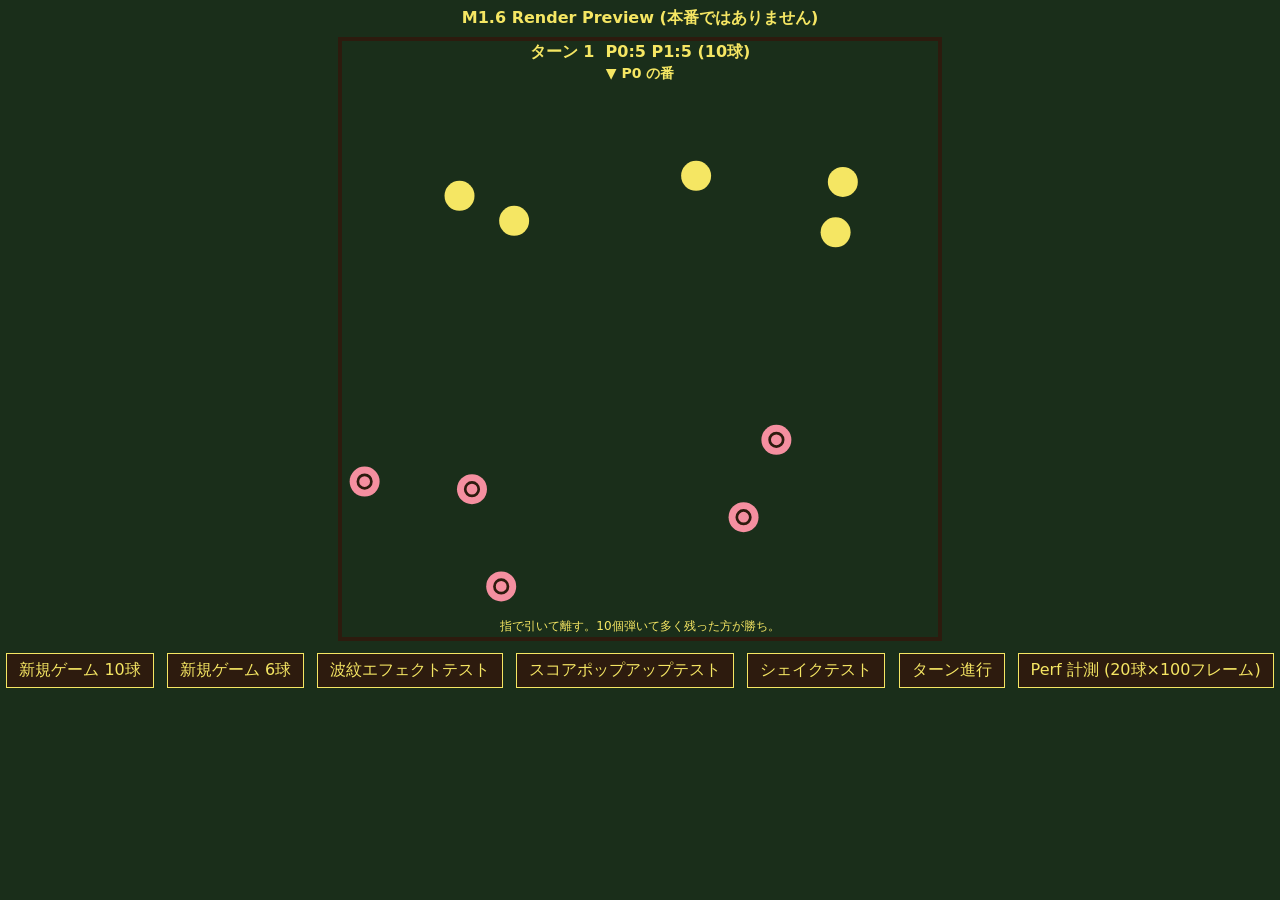
==== prototypes/ohajiki/render-preview.html @ 7c689a27 "feat(render): canvas rendering with dual-coding and effects" ====
<!doctype html>
<html lang="ja">
<head>
    <meta charset="utf-8" />
    <meta name="viewport" content="width=device-width, initial-scale=1, viewport-fit=cover" />
    <title>Physical Ohajiki - Render Preview (M1.6 目視確認)</title>
    <link rel="stylesheet" href="../../styles/main.css" />
</head>
<body>
    <h1 style="font-size: 16px; margin: 8px;">M1.6 Render Preview (本番ではありません)</h1>
    <canvas id="canvas" width="600" height="600"></canvas>
    <div class="hud">
        <button id="btnNew10">新規ゲーム 10球</button>
        <button id="btnNew6">新規ゲーム 6球</button>
        <button id="btnRipple">波紋エフェクトテスト</button>
        <button id="btnPopup">スコアポップアップテスト</button>
        <button id="btnShake">シェイクテスト</button>
        <button id="btnTurn">ターン進行</button>
        <button id="btnPerf">Perf 計測 (20球×100フレーム)</button>
    </div>
    <pre id="log"></pre>
    <script type="module" src="./render-preview.js"></script>
</body>
</html>
---- styles/main.css ----
/* Physical Ohajiki - 共通スタイル */
body {
    margin: 0;
    padding: 0;
    background: #1A2E1A;
    color: #F5E663;
    font-family: system-ui, -apple-system, sans-serif;
    display: flex;
    flex-direction: column;
    align-items: center;
    min-height: 100vh;
}

canvas {
    display: block;
    background: #1A2E1A;
    border: 2px solid #2D1B0E;
    touch-action: none; /* ピンチズーム抑止 (Pointer Events 用) */
    max-width: 100%;
    height: auto;
}

.hud {
    margin: 8px 0;
    text-align: center;
}

button {
    background: #2D1B0E;
    color: #F5E663;
    border: 1px solid #F5E663;
    padding: 6px 12px;
    margin: 4px;
    font: inherit;
    cursor: pointer;
}

button:hover {
    background: #3d2616;
}

#log {
    color: #F5E663;
    font-family: monospace;
    font-size: 12px;
    white-space: pre-wrap;
    max-width: 600px;
}
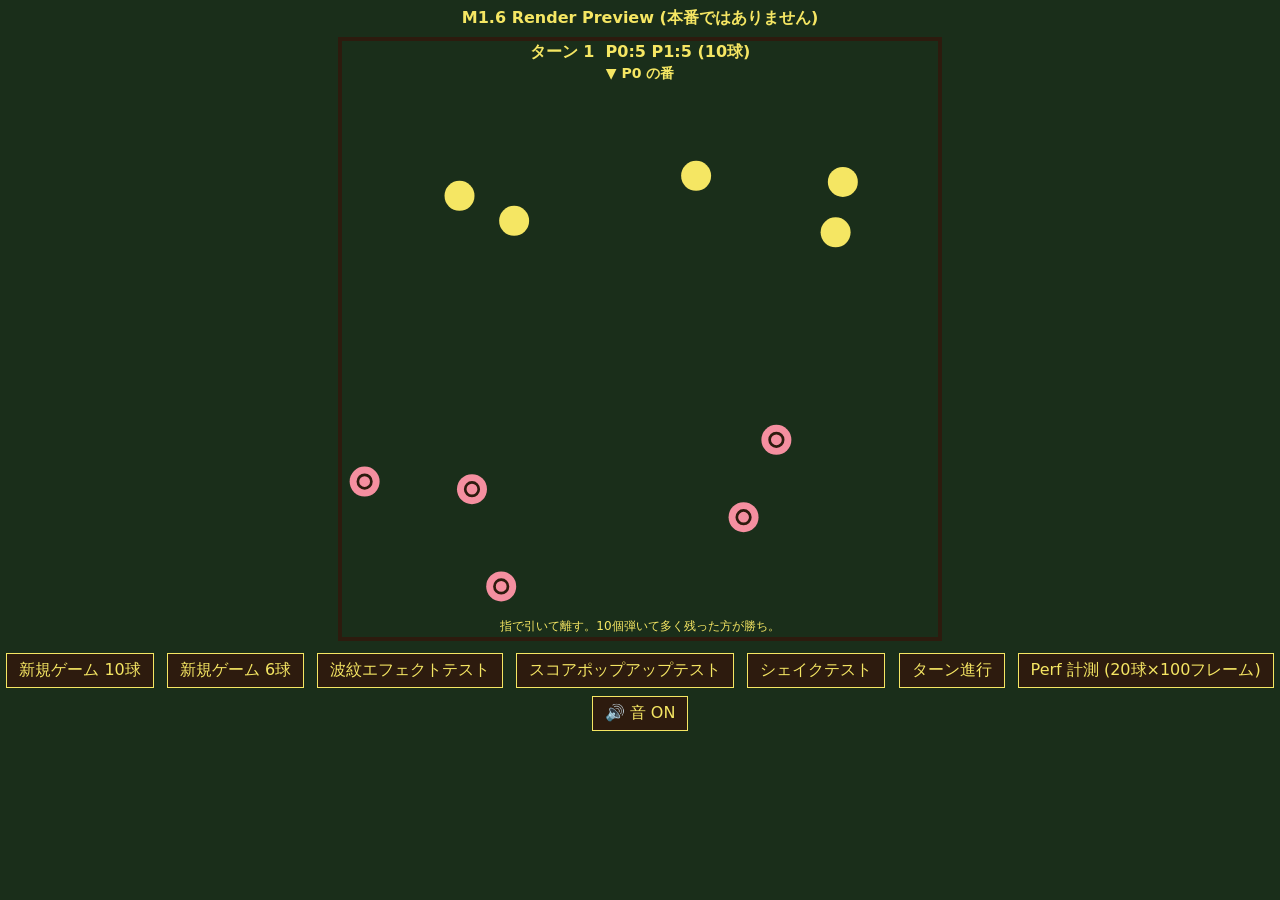
==== commit 384c1c3d: "feat(audio): collision and knock-out sfx" ====
--- a/prototypes/ohajiki/render-preview.html
+++ b/prototypes/ohajiki/render-preview.html
@@ -17,6 +17,7 @@
         <button id="btnShake">シェイクテスト</button>
         <button id="btnTurn">ターン進行</button>
         <button id="btnPerf">Perf 計測 (20球×100フレーム)</button>
+        <button id="btnMute">🔊 音 ON</button>
     </div>
     <pre id="log"></pre>
     <script type="module" src="./render-preview.js"></script>
